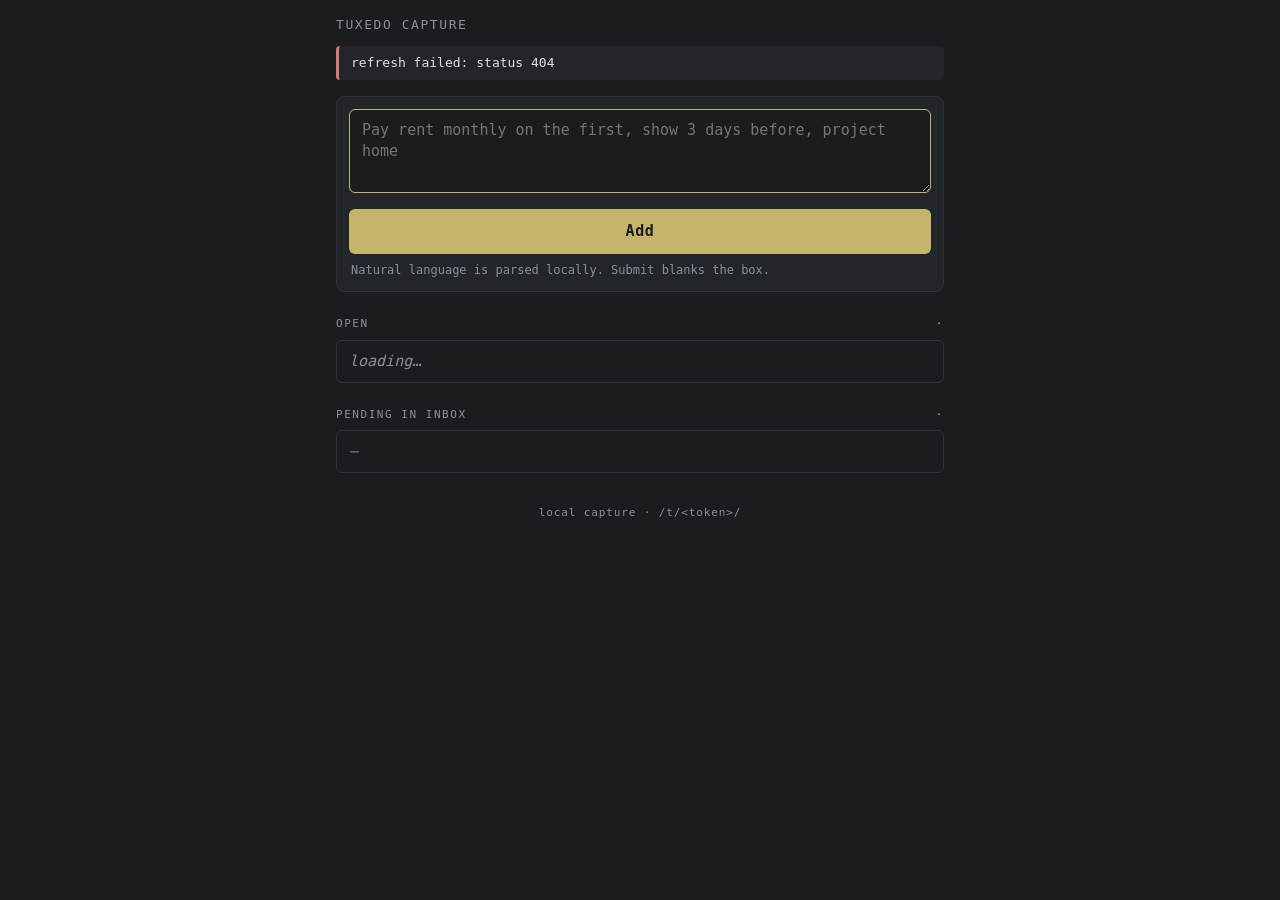
==== src/serve/assets/index.html @ a480c6aa "Add inbox capture & PWA" ====
<!doctype html>
<html lang="en">
<head>
  <meta charset="utf-8">
  <meta name="viewport" content="width=device-width,initial-scale=1,viewport-fit=cover">
  <meta name="theme-color" content="#1a1c1f">
  <meta name="apple-mobile-web-app-capable" content="yes">
  <meta name="apple-mobile-web-app-status-bar-style" content="black-translucent">
  <link rel="manifest" href="/manifest.webmanifest">
  <link rel="icon" type="image/svg+xml" href="/icon.svg">
  <link rel="apple-touch-icon" href="/icon.svg">
  <title>tuxedo capture</title>
  <style>
    :root {
      --bg: #1a1c1f;
      --panel: #22252a;
      --fg: #dfe1e6;
      --muted: #8b919c;
      --accent: #c4b56a;
      --border: #2e3138;
      --danger: #d97a7a;
    }
    * { box-sizing: border-box; }
    html, body {
      margin: 0;
      padding: 0;
      background: var(--bg);
      color: var(--fg);
      font: 15px/1.4 ui-monospace, "SF Mono", Menlo, Consolas, monospace;
      min-height: 100vh;
      -webkit-text-size-adjust: 100%;
    }
    body {
      padding: env(safe-area-inset-top) env(safe-area-inset-right) env(safe-area-inset-bottom) env(safe-area-inset-left);
    }
    main {
      max-width: 640px;
      margin: 0 auto;
      padding: 16px 16px 64px;
    }
    h1 {
      font-size: 13px;
      letter-spacing: 0.12em;
      text-transform: uppercase;
      color: var(--muted);
      margin: 0 0 12px;
      font-weight: 500;
    }
    form {
      background: var(--panel);
      border: 1px solid var(--border);
      border-radius: 8px;
      padding: 12px;
      margin-bottom: 24px;
    }
    textarea {
      width: 100%;
      min-height: 84px;
      resize: vertical;
      background: var(--bg);
      color: var(--fg);
      border: 1px solid var(--border);
      border-radius: 6px;
      padding: 10px 12px;
      font: inherit;
      outline: none;
    }
    textarea:focus { border-color: var(--accent); }
    .row {
      display: flex;
      gap: 8px;
      margin-top: 10px;
      align-items: center;
    }
    button {
      flex: 1;
      background: var(--accent);
      color: var(--bg);
      border: none;
      border-radius: 6px;
      padding: 12px 16px;
      font: inherit;
      font-weight: 600;
      cursor: pointer;
      letter-spacing: 0.04em;
    }
    button:active { transform: translateY(1px); }
    .hint {
      color: var(--muted);
      font-size: 12px;
      margin: 8px 2px 0;
    }
    .flash {
      background: var(--panel);
      border-left: 3px solid var(--accent);
      padding: 8px 12px;
      border-radius: 4px;
      margin-bottom: 16px;
      font-size: 13px;
    }
    .flash.err { border-left-color: var(--danger); }
    h2 {
      font-size: 11px;
      letter-spacing: 0.14em;
      text-transform: uppercase;
      color: var(--muted);
      margin: 24px 0 8px;
      font-weight: 500;
      display: flex;
      align-items: baseline;
      justify-content: space-between;
    }
    h2 .count { color: var(--accent); font-variant-numeric: tabular-nums; }
    ul {
      list-style: none;
      padding: 0;
      margin: 0;
      border: 1px solid var(--border);
      border-radius: 6px;
      overflow: hidden;
    }
    li {
      padding: 10px 12px;
      border-bottom: 1px solid var(--border);
      white-space: pre-wrap;
      word-break: break-word;
    }
    li:last-child { border-bottom: none; }
    li.empty { color: var(--muted); font-style: italic; }
    li.pending { background: rgba(196, 181, 106, 0.06); }
    .prio { color: var(--accent); font-weight: 600; }
    .meta { color: var(--muted); }
    footer {
      margin-top: 32px;
      text-align: center;
      color: var(--muted);
      font-size: 11px;
      letter-spacing: 0.08em;
    }
  </style>
</head>
<body>
<main>
  <h1>tuxedo capture</h1>
  <div id="flash"></div>
  <form id="capture" autocomplete="off">
    <textarea id="text" name="text" placeholder="Pay rent monthly on the first, show 3 days before, project home" autofocus></textarea>
    <div class="row">
      <button type="submit">Add</button>
    </div>
    <div class="hint">Natural language is parsed locally. Submit blanks the box.</div>
  </form>

  <h2>Open <span class="count" id="count-open">·</span></h2>
  <ul id="open"><li class="empty">loading…</li></ul>

  <h2>Pending in inbox <span class="count" id="count-inbox">·</span></h2>
  <ul id="inbox"><li class="empty">—</li></ul>

  <footer>local capture · /t/&lt;token&gt;/</footer>
</main>
<script>
(() => {
  const base = window.location.pathname.replace(/\/$/, "");
  const $ = id => document.getElementById(id);

  function flash(msg, err) {
    const el = $("flash");
    if (!msg) { el.innerHTML = ""; return; }
    el.innerHTML = '<div class="flash' + (err ? " err" : "") + '"></div>';
    el.firstChild.textContent = msg;
    if (!err) setTimeout(() => { el.innerHTML = ""; }, 2500);
  }

  function render(list, items, emptyText) {
    list.innerHTML = "";
    if (items.length === 0) {
      const li = document.createElement("li");
      li.className = "empty";
      li.textContent = emptyText;
      list.appendChild(li);
      return;
    }
    for (const raw of items) {
      const li = document.createElement("li");
      const m = /^(?:\(([A-Z])\)\s+)?(?:(\d{4}-\d{2}-\d{2})\s+)?(.*)$/.exec(raw);
      if (m) {
        if (m[1]) {
          const s = document.createElement("span");
          s.className = "prio"; s.textContent = "(" + m[1] + ") ";
          li.appendChild(s);
        }
        if (m[2]) {
          const s = document.createElement("span");
          s.className = "meta"; s.textContent = m[2] + " ";
          li.appendChild(s);
        }
        li.appendChild(document.createTextNode(m[3]));
      } else {
        li.textContent = raw;
      }
      list.appendChild(li);
    }
  }

  async function refresh() {
    try {
      const r = await fetch(base + "/tasks", { cache: "no-store" });
      if (!r.ok) throw new Error("status " + r.status);
      const body = await r.text();
      const [openBlock, inboxBlock] = body.split("\n--- inbox (pending) ---\n", 2);
      const openLines = openBlock.split("\n").filter(l => l.length > 0 && !l.startsWith("x "));
      const inboxLines = (inboxBlock || "").split("\n").filter(l => l.trim().length > 0);
      $("count-open").textContent = openLines.length;
      $("count-inbox").textContent = inboxLines.length;
      render($("open"), openLines, "no open tasks");
      render($("inbox"), inboxLines, "—");
      for (const li of $("inbox").children) li.classList.add("pending");
    } catch (e) {
      flash("refresh failed: " + e.message, true);
    }
  }

  $("capture").addEventListener("submit", async (e) => {
    e.preventDefault();
    const ta = $("text");
    const text = ta.value.trim();
    if (!text) return;
    try {
      const body = new URLSearchParams({ text });
      const r = await fetch(base + "/add", {
        method: "POST",
        headers: { "Content-Type": "application/x-www-form-urlencoded" },
        body,
      });
      if (!r.ok) throw new Error("status " + r.status);
      ta.value = "";
      flash("captured");
      refresh();
    } catch (err) {
      flash("add failed: " + err.message, true);
    }
  });

  refresh();
  setInterval(refresh, 3000);
})();
</script>
</body>
</html>
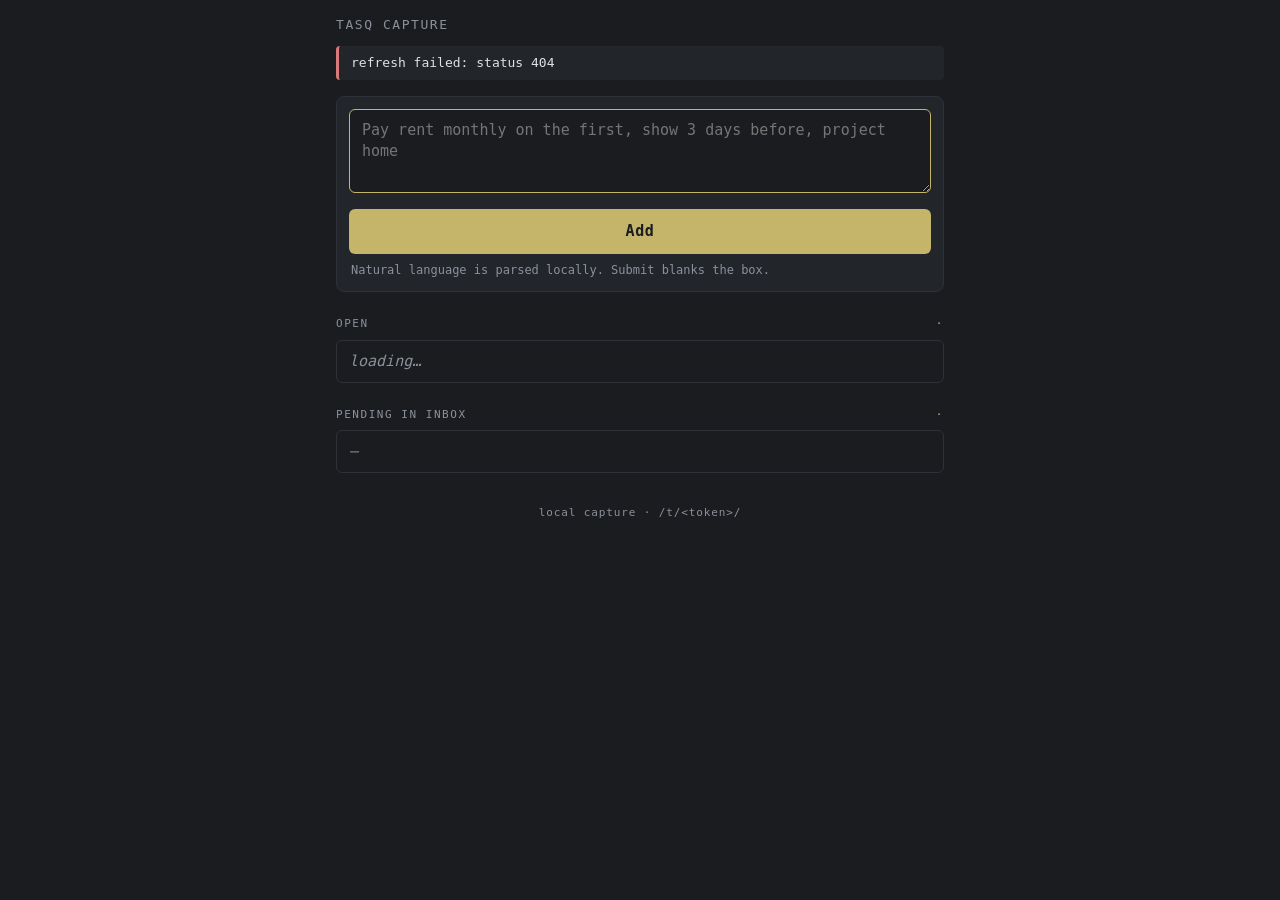
==== commit ee6a5559: "feat: rename to tasq The binary, crate, UI, help, CLI messages and packaging are now tasq (version 2" ====
--- a/src/serve/assets/index.html
+++ b/src/serve/assets/index.html
@@ -9,7 +9,7 @@
   <link rel="manifest" href="/manifest.webmanifest">
   <link rel="icon" type="image/svg+xml" href="/icon.svg">
   <link rel="apple-touch-icon" href="/icon.svg">
-  <title>tuxedo capture</title>
+  <title>tasq capture</title>
   <style>
     :root {
       --bg: #1a1c1f;
@@ -141,7 +141,7 @@
 </head>
 <body>
 <main>
-  <h1>tuxedo capture</h1>
+  <h1>tasq capture</h1>
   <div id="flash"></div>
   <form id="capture" autocomplete="off">
     <textarea id="text" name="text" placeholder="Pay rent monthly on the first, show 3 days before, project home" autofocus></textarea>
